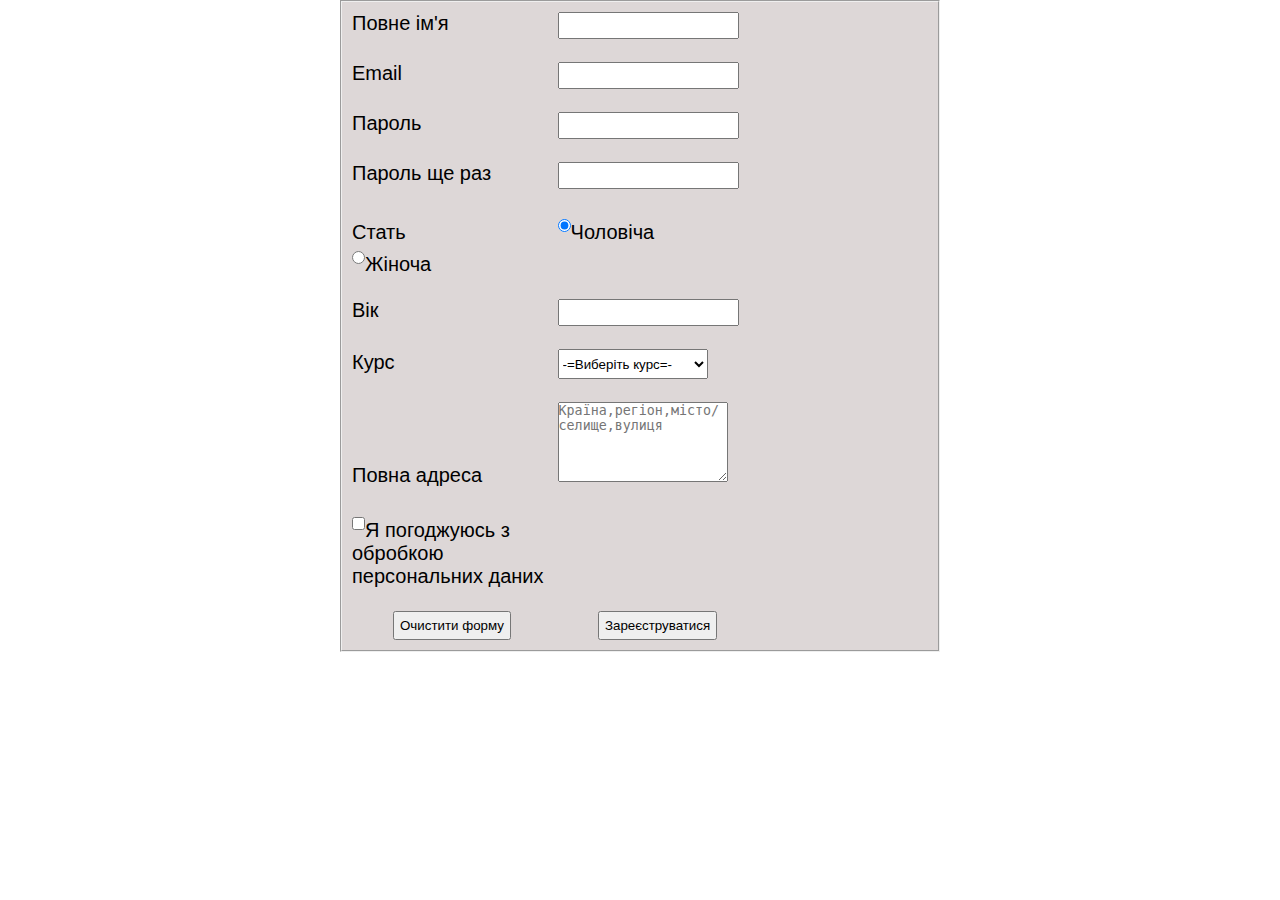
==== assets/index.html @ 30c21a9d "init commit" ====
<!DOCTYPE html>
<html lang="en">
<head>
    <meta charset="UTF-8">
    <meta http-equiv="X-UA-Compatible" content="IE=edge">
    <meta name="viewport" content="width=device-width, initial-scale=1.0">
    <title>Document</title>
    <link rel="stylesheet" href="/assets/css/style.css">
</head>
<body>
    <div class="container">
        <form method="post" action="#" enctype="multipart/form-data">
            <fieldset>
        
                <label for="user_name">Повне ім'я</label>
                <input type="text" name="name" id="user_name">
                <br><br>
                <label for="user_email">Email</label>
                <input type="email" name="email" id="user_email">
                        
                <br><br>
                <label for="pass">Пароль</label>
                <input type="password" id="pass">
                <br><br>
                <label for="pass2">Пароль ще раз</label>
                <input type="password" id="pass2">
                        
    
                <br><br>
            
                
                    <label>Стать</label>
                    <label>
                        <input type="radio" name="Gender" value="чоловіча"  checked >Чоловіча
                    </label>
                    <label>
                        <input type="radio" name="Gender" value="Жіноча" >Жіноча
                    </label>
                
                

                <br><br>
                <label for="Age">Вік</label>
                    <input type="text" name="Age" id="Age">
                <br><br>
                <label for="Course">Курс</label>
                <select name="Course" id="Course" >
                    <option>-=Виберіть курс=-</option>
                    <option value="Front-end">Front-end</option>
                    <option value="QA-manual">QA-manual</option>
                    <option value="UI/UX дизайн з нуля">UI/UX дизайн з нуля</option>
                    <option value="Project-management в IT">Project-management в IT</option>
                </select>
                <br><br> 
                <label for="adress">Повна адреса</label>
                    <textarea name="adress" id="adress" placeholder="Країна,регіон,місто/селище,вулиця"></textarea>
                <br><br>
                <label>
                    <input type="checkbox" name="name" value="Я погоджуюсь з обробкою персональних даних">Я погоджуюсь з обробкою персональних даних
                </label>
                <br><br>
                <label>
                    <button type="reset">Очистити форму</button>
                </label>
                    <label>
                        <button type="submit">Зареєструватися</button>
                    </label>
 
                </fieldset>
                
        
        </form>
    </div>
    
            
           
    
</body>
</html>
---- assets/css/style.css ----
* {
    margin: 0;
    padding: 0;
    box-sizing: border-box;
}
label{
width: 200px;
display: inline-block;
    
}
input {
    height: 27px;
    width: px;
}
body {
    font-family: Arial, Helvetica, sans-serif;
    font-size: 20px;
    
    color: black;
    }
.container {
    width: 30em ;
    height: 5em;
    margin: 0 auto;
    
    
}
fieldset {
    padding: 10px;
    background-color: rgb(221, 215, 215);
    
}
textarea {
    width: 170px;
    height: 80px;
}
button {
    padding: 5px;
    margin: 0 auto;
    display: flex
    
}
select {
    width: 150px;
    height: 30px;
}
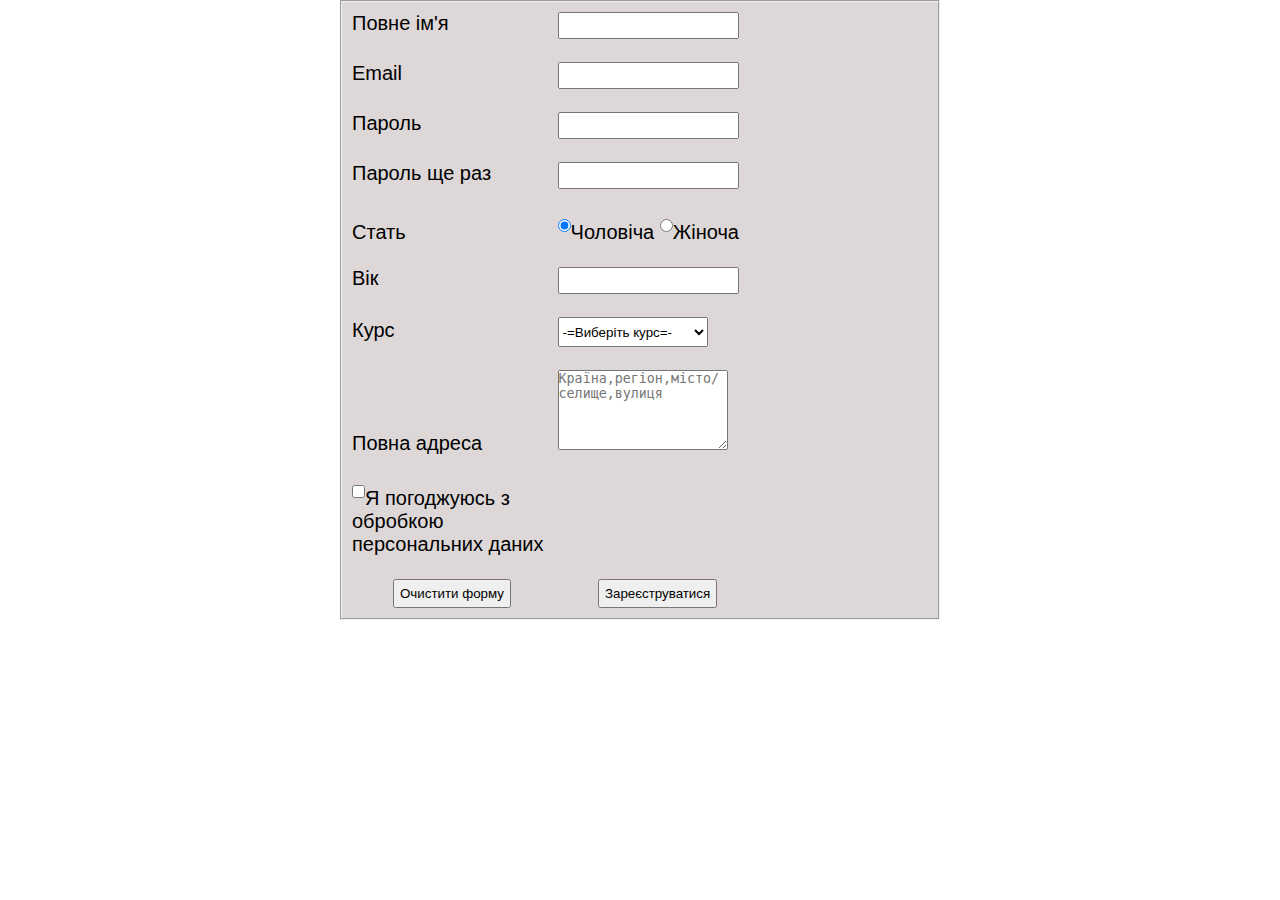
==== commit 289b05ce: "added to comit" ====
--- a/assets/index.html
+++ b/assets/index.html
@@ -30,10 +30,10 @@
             
                 
                     <label>Стать</label>
-                    <label>
+                    <label class="Gender">
                         <input type="radio" name="Gender" value="чоловіча"  checked >Чоловіча
                     </label>
-                    <label>
+                    <label class="Gender">
                         <input type="radio" name="Gender" value="Жіноча" >Жіноча
                     </label>
                 
--- a/assets/css/style.css
+++ b/assets/css/style.css
@@ -44,3 +44,7 @@
     width: 150px;
     height: 30px;
 }
+ .Gender {
+    display: inline;
+    width: auto;
+ }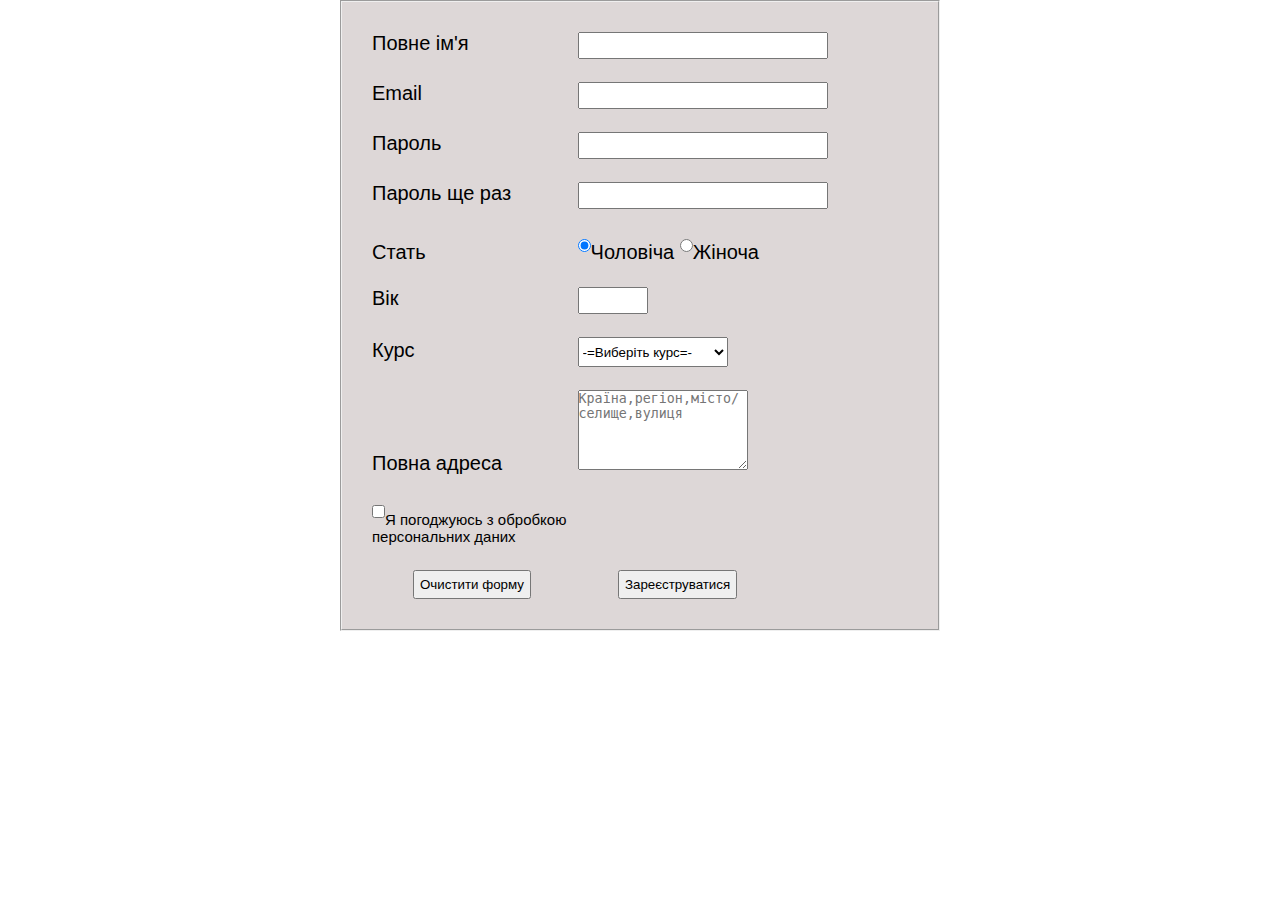
==== commit 8592744f: "init commit" ====
--- a/assets/index.html
+++ b/assets/index.html
@@ -5,7 +5,7 @@
     <meta http-equiv="X-UA-Compatible" content="IE=edge">
     <meta name="viewport" content="width=device-width, initial-scale=1.0">
     <title>Document</title>
-    <link rel="stylesheet" href="/assets/css/style.css">
+    <link rel="stylesheet" href="./css/style.css">
 </head>
 <body>
     <div class="container">
@@ -13,17 +13,17 @@
             <fieldset>
         
                 <label for="user_name">Повне ім'я</label>
-                <input type="text" name="name" id="user_name">
+                <input type="text" name="name" id="user_name" class="Input">
                 <br><br>
                 <label for="user_email">Email</label>
-                <input type="email" name="email" id="user_email">
+                <input type="email" name="email" id="user_email" class="Input">
                         
                 <br><br>
                 <label for="pass">Пароль</label>
-                <input type="password" id="pass">
+                <input type="password" id="pass" class="Input">
                 <br><br>
                 <label for="pass2">Пароль ще раз</label>
-                <input type="password" id="pass2">
+                <input type="password" id="pass2" class="Input">
                         
     
                 <br><br>
@@ -41,7 +41,7 @@
 
                 <br><br>
                 <label for="Age">Вік</label>
-                    <input type="text" name="Age" id="Age">
+                    <input type="text" name="Age" id="Age" class="age">
                 <br><br>
                 <label for="Course">Курс</label>
                 <select name="Course" id="Course" >
@@ -55,8 +55,8 @@
                 <label for="adress">Повна адреса</label>
                     <textarea name="adress" id="adress" placeholder="Країна,регіон,місто/селище,вулиця"></textarea>
                 <br><br>
-                <label>
-                    <input type="checkbox" name="name" value="Я погоджуюсь з обробкою персональних даних">Я погоджуюсь з обробкою персональних даних
+                <label class="Person">
+                    <input type="checkbox" name="name" value="Я погоджуюсь з обробкою персональних даних" >Я погоджуюсь з обробкою персональних даних
                 </label>
                 <br><br>
                 <label>
--- a/assets/css/style.css
+++ b/assets/css/style.css
@@ -26,7 +26,7 @@
     
 }
 fieldset {
-    padding: 10px;
+    padding: 30px;
     background-color: rgb(221, 215, 215);
     
 }
@@ -47,4 +47,14 @@
  .Gender {
     display: inline;
     width: auto;
+ }
+ .Input {
+    width: 250px;
+ }
+ .age {
+    width: 70px;
+ }
+ .Person {
+    
+    font-size: 15px;
  }